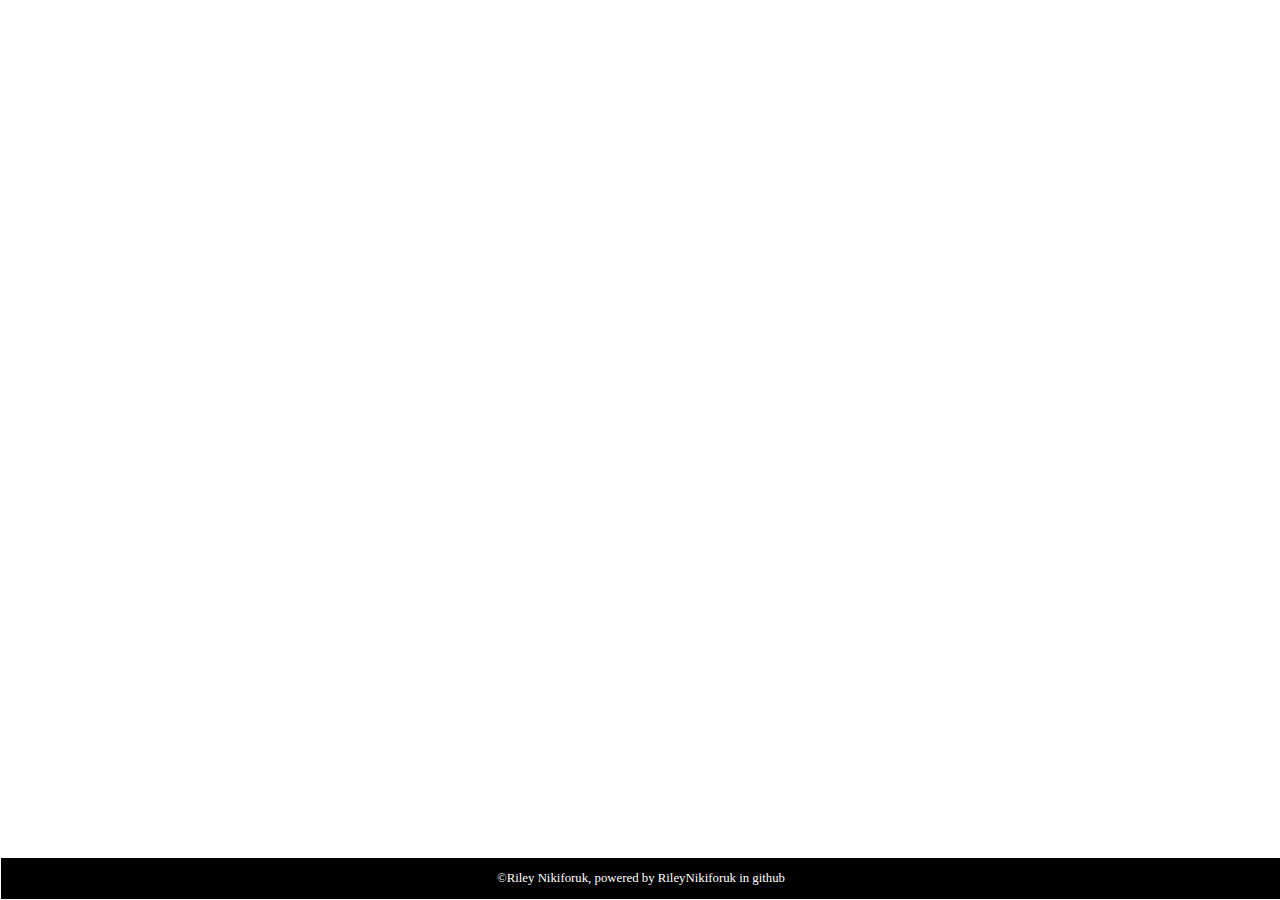
==== Child Pages/About all models of xbox.html @ 4d90442d "update" ====
<!DOCTYPE html>
<html>
    <head>
        <!-- used by the keyboard -->
        <meta charset="utf-8">

        <title>About all modles of Xbox</title>

        <!-- Used by Browser or Google Search -->
        <meta name="auther" content="Riley Nikiforuk">
        <meta name="description" content="promotion website by building a simple website on xbox">
        <meta name="Keywords" content="modles, boilerplate, starter code, promotion, xbox">
        <meta name="viewport" content="width=device-width, initial-scale=1.0">
        <!-- Content give value for name or http-equiv attribute, text entry in string or array string -->

        <!-- meta http-equiv="default-style" content=""--> <!-- content matches css link exactly-->

        <!-- Other meta attributes to be aware of -->

        <!-- meta http-equiv="refresh" content="30"-->
        <!-- Content forces a Internet Request to refresh webpage every "time value in seconds" -->
        <!-- Use this when refreshes are needed -->

        <!-- meta http-equiv="content-type" content="text/html; charset=UTF-8" -->
        <!-- Already specified in the charset above-->

        <!-- Cyber Security Note about JavaScript in Browsers-->


        <link href="../StyleSheet.css" rel="stylesheet" type="text/css">

        <noscript>Running JavaScript is not necessary in this HTML page ... FYI: your Feature to execute scripts is turned off</noscript>

    </head>
    <body>
        <header><h1 style="font-size:5vw; text-align:center; color:white">Information about different modles of Xbox</h1></header>
        <nav></nav>
        <aside></aside>
        <main>
            <img src="" alt="" title="" style="width:25%;height:auto">
            <img src="https://uk.static.webuy.com/product_images/Gaming/Xbox%20360%20Consoles/SXB3XBOE021_l.jpg" alt="" title="Xbox 360" style="width:25%;height:auto">
            <p style="color:white">This is the Xbox 360 the first modle Microsoft ever made. It was released in November of 2005. It could cost you anywhere from $64-$165 depending on the mount of storage you want.</p>
        </main>
        <section></section>
        <article></article>
        <footer></footer>
    </body>


    <footer class="footer" style="font-size: 1vw">
        <p style="color:white">&copy;Riley Nikiforuk, powered by RileyNikiforuk in github</p>
    </footer>
</html>
---- StyleSheet.css ----
header {
    padding:15px;
}

body {
    background-image: url(https://wallpaperaccess.com/full/891537.jpg);
}

nav {
}

menu {
    width: 25%;
}

main {
    width: 50%;
}

section {
}

aside {
    width: 25%;
}

article {
}

footer {
    position: fixed;
    left: 0;
    bottom: 0;
    width: 100%;
    color: white;
    text-align: center;
    background: black;
    border: 1px solid white;
}

div {
    padding: 15px;
}
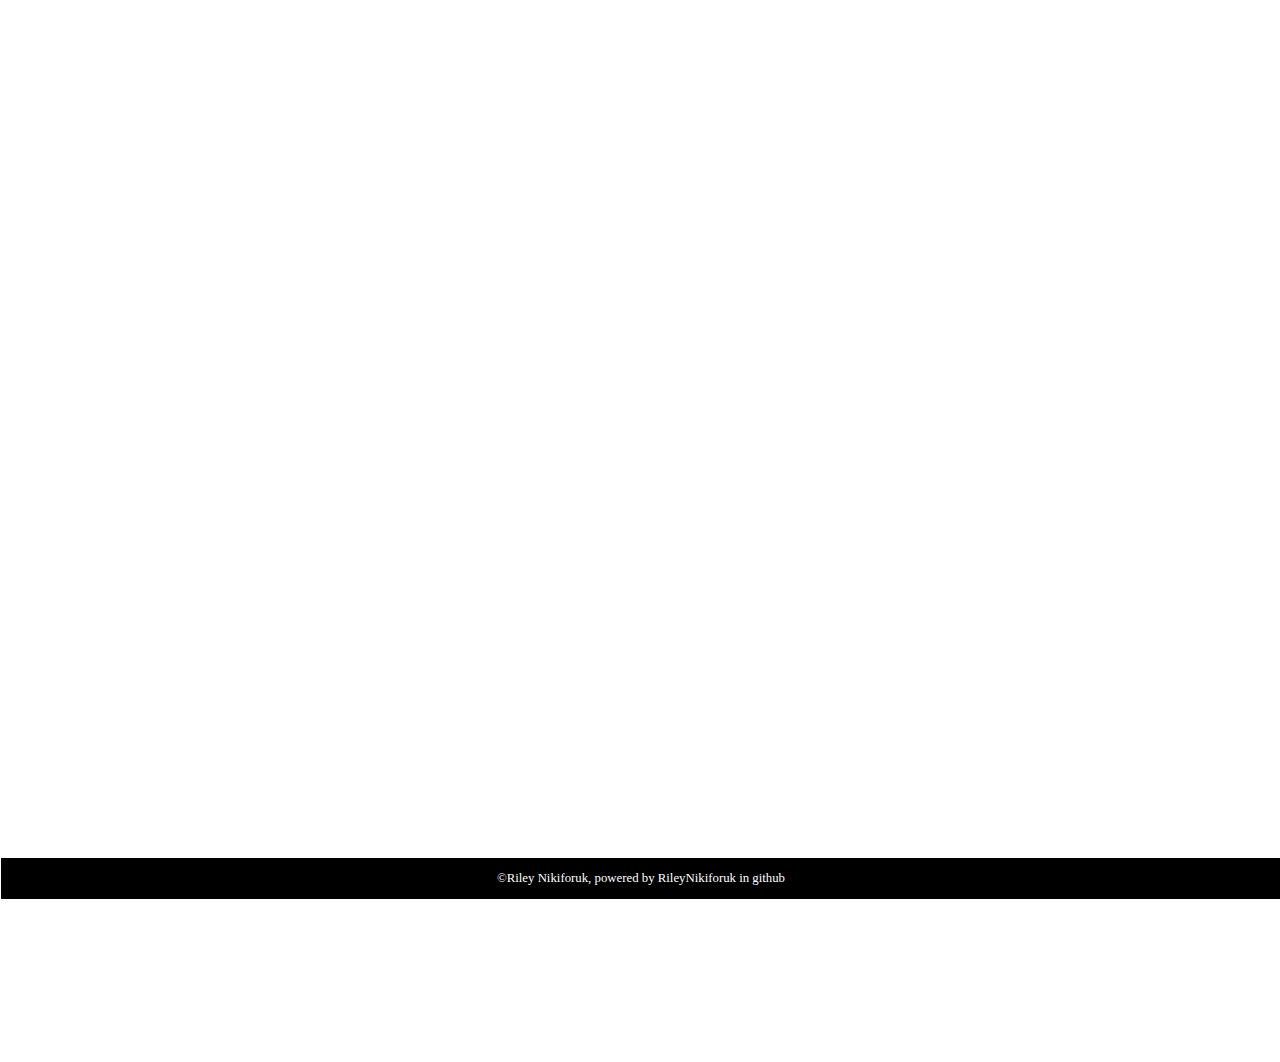
==== commit 54bcde21: "update" ====
--- a/Child Pages/About all models of xbox.html
+++ b/Child Pages/About all models of xbox.html
@@ -33,13 +33,51 @@
 
     </head>
     <body>
-        <header><h1 style="font-size:5vw; text-align:center; color:white">Information about different modles of Xbox</h1></header>
+        <header><h1 style="font-size:5vw; text-align:center; color:white">Information about different models of Xbox</h1></header>
         <nav></nav>
         <aside></aside>
         <main>
-            <img src="" alt="" title="" style="width:25%;height:auto">
-            <img src="https://uk.static.webuy.com/product_images/Gaming/Xbox%20360%20Consoles/SXB3XBOE021_l.jpg" alt="" title="Xbox 360" style="width:25%;height:auto">
-            <p style="color:white">This is the Xbox 360 the first modle Microsoft ever made. It was released in November of 2005. It could cost you anywhere from $64-$165 depending on the mount of storage you want.</p>
+            <p><img src="https://www.lifewire.com/thmb/AWMk8FUwurwdefvZ1n2SXog3fXk=/2000x1333/filters:fill(auto,1)/x-box-731a722dbdca4e86919196e580b9385e.jpg" alt="" title="oringinal xbox" style="width:25%;height:auto"></p>
+            <p style="color:white">This is the microsoft original Xbox the first model microsoft has ever made. It was released in November of 2001. The spec are
+                Custom 733 MHz Intel Pentium III "Coppermine-based" processor
+                Memory	64 MB of DDR SDRAM @ 200 MHz
+                Storage	8 or 10 GB internal hard drive (formatted to 8 GB with allotted system reserve and MS Dash), 8 MB memory card
+                Graphics	Nvidia GeForce 3-based NV2A GPU @ 233 MHz[8]
+                Controller input	4 Xbox controller ports (proprietary USB interface; wireless controllers not supported directly—third-party wireless controllers require a wired base unit) It could cost you anywhere from $39-$400.</p>
+            <p><img src="https://uk.static.webuy.com/product_images/Gaming/Xbox%20360%20Consoles/SXB3XBOE021_l.jpg" alt="" title="Xbox 360" style="width:25%;height:auto"></p>
+            <p style="color:white">This is the Xbox 360. It was released in November of 2005. The specs are
+                HDD 4GB, 250GB.
+                Processor 3.2GHz PowerPC Tri-Core.
+                Graphics 512MB GDDR3 RAM.
+                RAM 512MB.
+                AV Composite video (S-Video) Component (D-Terminal), VGA.
+                USB 4 USB 2.0 ports.
+                Weight 2.9kg.
+                Ethernet Yes. It could cost you anywhere from $64-$165 depending on the amount of storage you want.</p>
+            <p><img src="https://i.pcmag.com/imagery/reviews/03GkWrdCm6t64dKANnjAGmy-5.fit_scale.size_760x427.v1569478267.jpg" alt="" title="xbox one" style="width:25%;height:auto"></p>
+            <p style="color:white">This is the Xbox One. The Xbox One is powered by an AMD "Jaguar" Accelerated Processing Unit (APU) with two quad-core modules totaling eight x86-64 cores clocked at 1.75 GHz, and 8 GB of DDR3 RAM with a memory bandwidth of 68.3 GB/s. The APU is built on TSMC's 28nm process. It was released in November of 2013. it could cost you anywhere from $35-$100.</p>
+            <p><img src="https://m.media-amazon.com/images/I/619Bmcg-EIL._AC_SX679_.jpg" alt="" title="xbox one s" style="width:25%;height:auto"></p>
+            <p style="color:white">This is the Xbox One S. The specs are
+                Processor Eight core custom AMD APU at 1.75GHz
+                Storage	500GB, 1TB or 2TB launch edition (expandable with external USB hard drive)
+                Memory	8GB DDR3 RAM
+                Graphics Custom Radeon GPU with 1.23 teraflops
+                Ports	HDMI-in; HDMI-out; one front-facing USB 3.0; two rear-facing USB 3.0; IR receiver/blaster; SPDIF digital audio; Ethernet
+                Optical Drive	4K UHD Blu Ray. It was released in November of 2016. It will cost you $299 brand new.</p>
+            <p><img src="https://blogs-images.forbes.com/erikkain/files/2017/11/xbox-one-x.jpg" alt="" title="xbox one x" style="width:25%;height:auto"></p>
+            <p style="color:white">This is the Xbox one x. the specs are 
+                CPU: Eight-core 2.3GHz custom AMD.
+                GPU: Six teraflops 1172 MHz.
+                RAM: 12GB GDDR5.
+                Frame rate: Up to 60 fps.
+                Resolution: Up to 4K.
+                Optical: HD Blu-Ray disk drive.
+                Storage: 1TB HDD. It was released in November of 2017. It will cost you $479.99 brand new and around $350 used.</p>
+            <p><img src="https://m.media-amazon.com/images/I/519hx4IVRzL._AC_SY500_.jpg" alt="" title="xbox series s" style="width:25%;height:auto"></p>
+            <p style="color:white"></p>
+            <p><img src="https://i.gadgets360cdn.com/products/large/xbox-series-x-db-1252x800-1576214218.jpg" alt="" title="xbox series x" style="width:25%;height:auto"></p>
+            <p style="color:white"></p>
+            <br><br><br>
         </main>
         <section></section>
         <article></article>
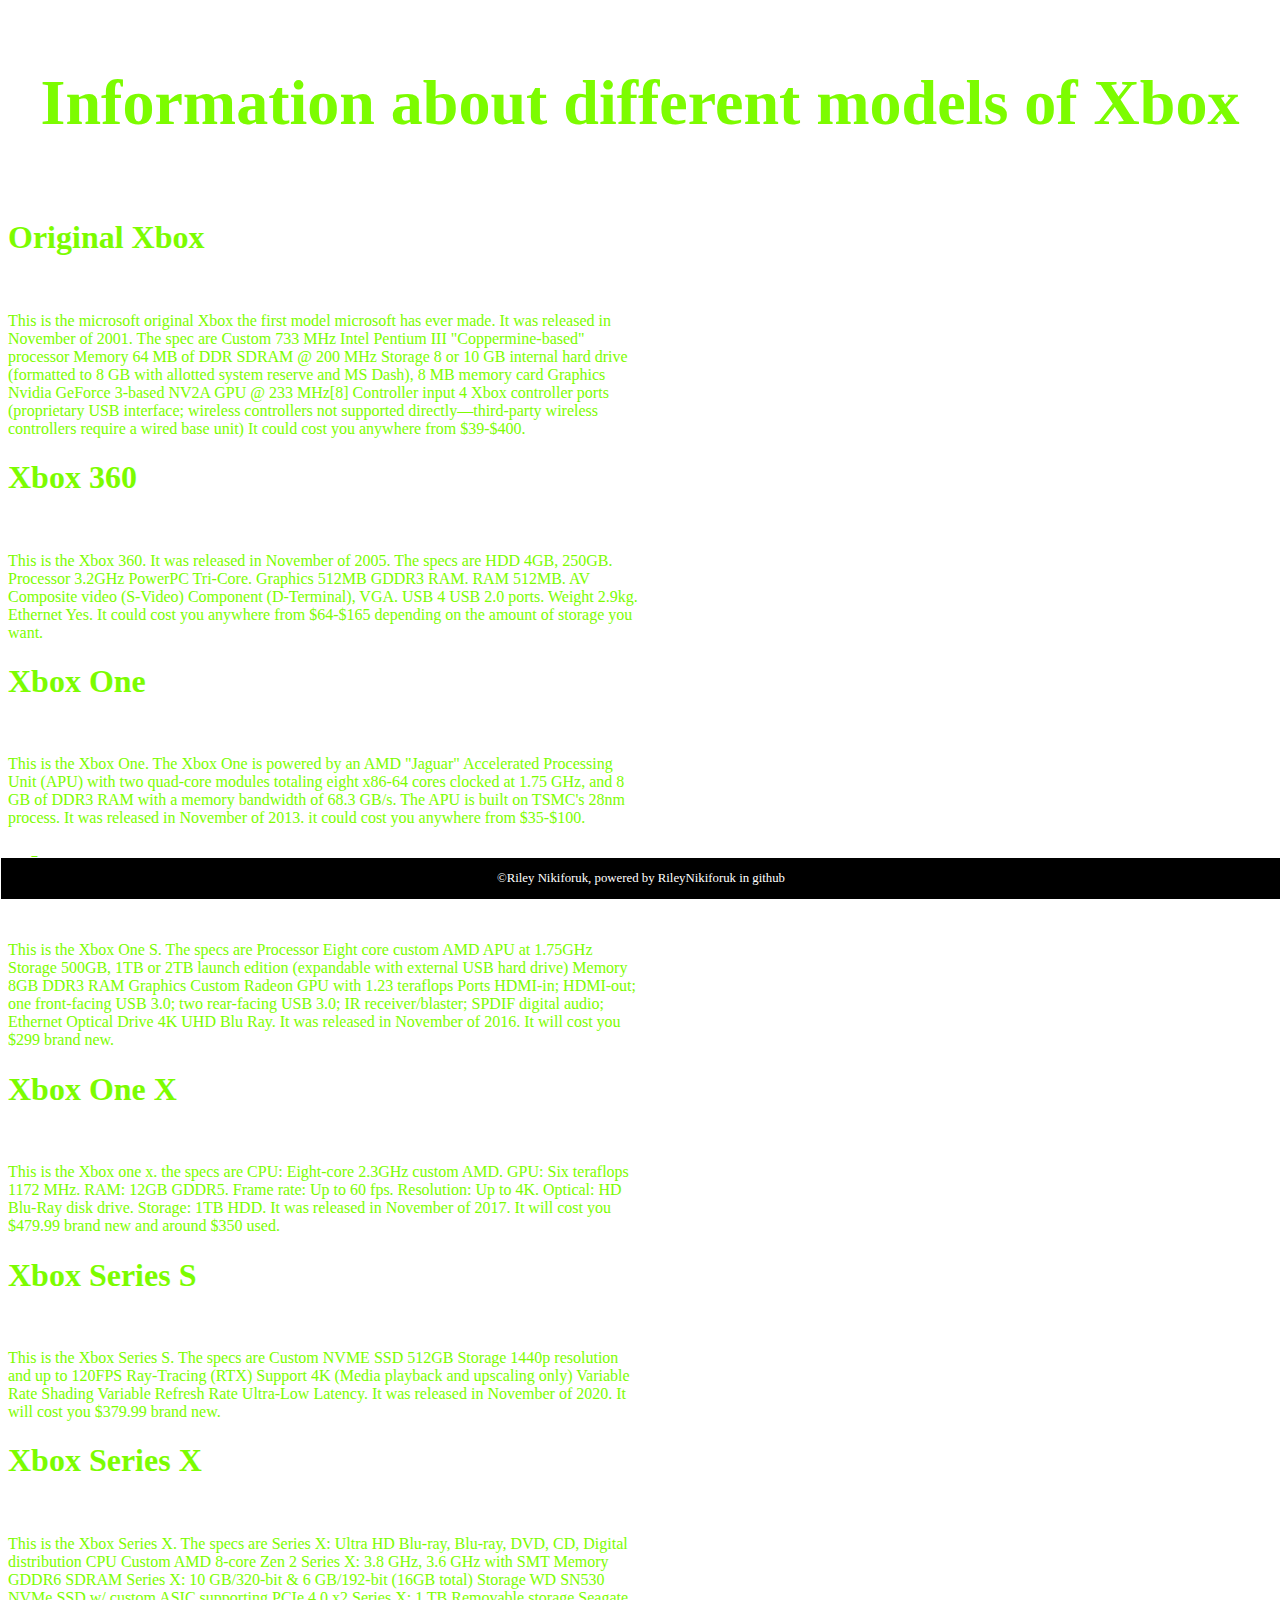
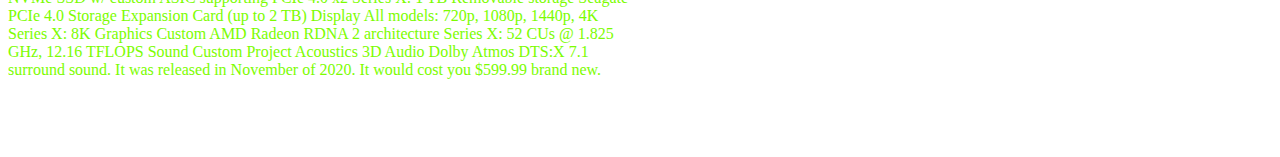
==== commit e822bf47: "update" ====
--- a/Child Pages/About all models of xbox.html
+++ b/Child Pages/About all models of xbox.html
@@ -4,7 +4,7 @@
         <!-- used by the keyboard -->
         <meta charset="utf-8">
 
-        <title>About all modles of Xbox</title>
+        <title>About all models of Xbox</title>
 
         <!-- Used by Browser or Google Search -->
         <meta name="auther" content="Riley Nikiforuk">
@@ -33,19 +33,21 @@
 
     </head>
     <body>
-        <header><h1 style="font-size:5vw; text-align:center; color:white">Information about different models of Xbox</h1></header>
+        <header><h1 style="font-size:5vw; text-align:center; color:lawngreen">Information about different models of Xbox</h1></header>
         <nav></nav>
         <aside></aside>
-        <main>
+        <main style="color:lawngreen">
+            <p><h1>Original Xbox</h1></p>
             <p><img src="https://www.lifewire.com/thmb/AWMk8FUwurwdefvZ1n2SXog3fXk=/2000x1333/filters:fill(auto,1)/x-box-731a722dbdca4e86919196e580b9385e.jpg" alt="" title="oringinal xbox" style="width:25%;height:auto"></p>
-            <p style="color:white">This is the microsoft original Xbox the first model microsoft has ever made. It was released in November of 2001. The spec are
+            <p>This is the microsoft original Xbox the first model microsoft has ever made. It was released in November of 2001. The spec are
                 Custom 733 MHz Intel Pentium III "Coppermine-based" processor
                 Memory	64 MB of DDR SDRAM @ 200 MHz
                 Storage	8 or 10 GB internal hard drive (formatted to 8 GB with allotted system reserve and MS Dash), 8 MB memory card
                 Graphics	Nvidia GeForce 3-based NV2A GPU @ 233 MHz[8]
                 Controller input	4 Xbox controller ports (proprietary USB interface; wireless controllers not supported directly—third-party wireless controllers require a wired base unit) It could cost you anywhere from $39-$400.</p>
+            <p><h1>Xbox 360</h1></p>
             <p><img src="https://uk.static.webuy.com/product_images/Gaming/Xbox%20360%20Consoles/SXB3XBOE021_l.jpg" alt="" title="Xbox 360" style="width:25%;height:auto"></p>
-            <p style="color:white">This is the Xbox 360. It was released in November of 2005. The specs are
+            <p>This is the Xbox 360. It was released in November of 2005. The specs are
                 HDD 4GB, 250GB.
                 Processor 3.2GHz PowerPC Tri-Core.
                 Graphics 512MB GDDR3 RAM.
@@ -54,18 +56,21 @@
                 USB 4 USB 2.0 ports.
                 Weight 2.9kg.
                 Ethernet Yes. It could cost you anywhere from $64-$165 depending on the amount of storage you want.</p>
+                <p><h1>Xbox One</h1></p>
             <p><img src="https://i.pcmag.com/imagery/reviews/03GkWrdCm6t64dKANnjAGmy-5.fit_scale.size_760x427.v1569478267.jpg" alt="" title="xbox one" style="width:25%;height:auto"></p>
-            <p style="color:white">This is the Xbox One. The Xbox One is powered by an AMD "Jaguar" Accelerated Processing Unit (APU) with two quad-core modules totaling eight x86-64 cores clocked at 1.75 GHz, and 8 GB of DDR3 RAM with a memory bandwidth of 68.3 GB/s. The APU is built on TSMC's 28nm process. It was released in November of 2013. it could cost you anywhere from $35-$100.</p>
+            <p>This is the Xbox One. The Xbox One is powered by an AMD "Jaguar" Accelerated Processing Unit (APU) with two quad-core modules totaling eight x86-64 cores clocked at 1.75 GHz, and 8 GB of DDR3 RAM with a memory bandwidth of 68.3 GB/s. The APU is built on TSMC's 28nm process. It was released in November of 2013. it could cost you anywhere from $35-$100.</p>
+            <p><h1>Xbox One S</h1></p>
             <p><img src="https://m.media-amazon.com/images/I/619Bmcg-EIL._AC_SX679_.jpg" alt="" title="xbox one s" style="width:25%;height:auto"></p>
-            <p style="color:white">This is the Xbox One S. The specs are
+            <p>This is the Xbox One S. The specs are
                 Processor Eight core custom AMD APU at 1.75GHz
                 Storage	500GB, 1TB or 2TB launch edition (expandable with external USB hard drive)
                 Memory	8GB DDR3 RAM
                 Graphics Custom Radeon GPU with 1.23 teraflops
                 Ports	HDMI-in; HDMI-out; one front-facing USB 3.0; two rear-facing USB 3.0; IR receiver/blaster; SPDIF digital audio; Ethernet
                 Optical Drive	4K UHD Blu Ray. It was released in November of 2016. It will cost you $299 brand new.</p>
+                <p><h1>Xbox One X</h1></p>
             <p><img src="https://blogs-images.forbes.com/erikkain/files/2017/11/xbox-one-x.jpg" alt="" title="xbox one x" style="width:25%;height:auto"></p>
-            <p style="color:white">This is the Xbox one x. the specs are 
+            <p>This is the Xbox one x. the specs are 
                 CPU: Eight-core 2.3GHz custom AMD.
                 GPU: Six teraflops 1172 MHz.
                 RAM: 12GB GDDR5.
@@ -73,10 +78,41 @@
                 Resolution: Up to 4K.
                 Optical: HD Blu-Ray disk drive.
                 Storage: 1TB HDD. It was released in November of 2017. It will cost you $479.99 brand new and around $350 used.</p>
+            <p><h1>Xbox Series S</h1></p>
             <p><img src="https://m.media-amazon.com/images/I/519hx4IVRzL._AC_SY500_.jpg" alt="" title="xbox series s" style="width:25%;height:auto"></p>
-            <p style="color:white"></p>
+            <p>This is the Xbox Series S. The specs are 
+                Custom NVME SSD 512GB Storage
+                1440p resolution and up to 120FPS
+                Ray-Tracing (RTX) Support
+                4K (Media playback and upscaling only)
+                Variable Rate Shading
+                Variable Refresh Rate
+                Ultra-Low Latency. It was released in November of 2020. It will cost you $379.99 brand new.</p>
+                <p><h1>Xbox Series X</h1></p>
             <p><img src="https://i.gadgets360cdn.com/products/large/xbox-series-x-db-1252x800-1576214218.jpg" alt="" title="xbox series x" style="width:25%;height:auto"></p>
-            <p style="color:white"></p>
+            <p>This is the Xbox Series X. The specs are
+                Series X: Ultra HD Blu-ray, Blu-ray, DVD, CD, Digital distribution
+                CPU	
+                Custom AMD 8-core Zen 2
+                Series X: 3.8 GHz, 3.6 GHz with SMT
+                Memory	
+                GDDR6 SDRAM
+                Series X: 10 GB/320-bit & 6 GB/192-bit (16GB total)
+                Storage	
+                WD SN530 NVMe SSD w/ custom ASIC supporting PCIe 4.0 x2
+                Series X: 1 TB
+                Removable storage Seagate PCIe 4.0 Storage Expansion Card (up to 2 TB)
+                Display	
+                All models: 720p, 1080p, 1440p, 4K
+                Series X: 8K
+                Graphics	
+                Custom AMD Radeon RDNA 2 architecture
+                Series X: 52 CUs @ 1.825 GHz, 12.16 TFLOPS
+                Sound	
+                Custom Project Acoustics 3D Audio
+                Dolby Atmos
+                DTS:X
+                7.1 surround sound. It was released in November of 2020. It would cost you $599.99 brand new.</p>
             <br><br><br>
         </main>
         <section></section>
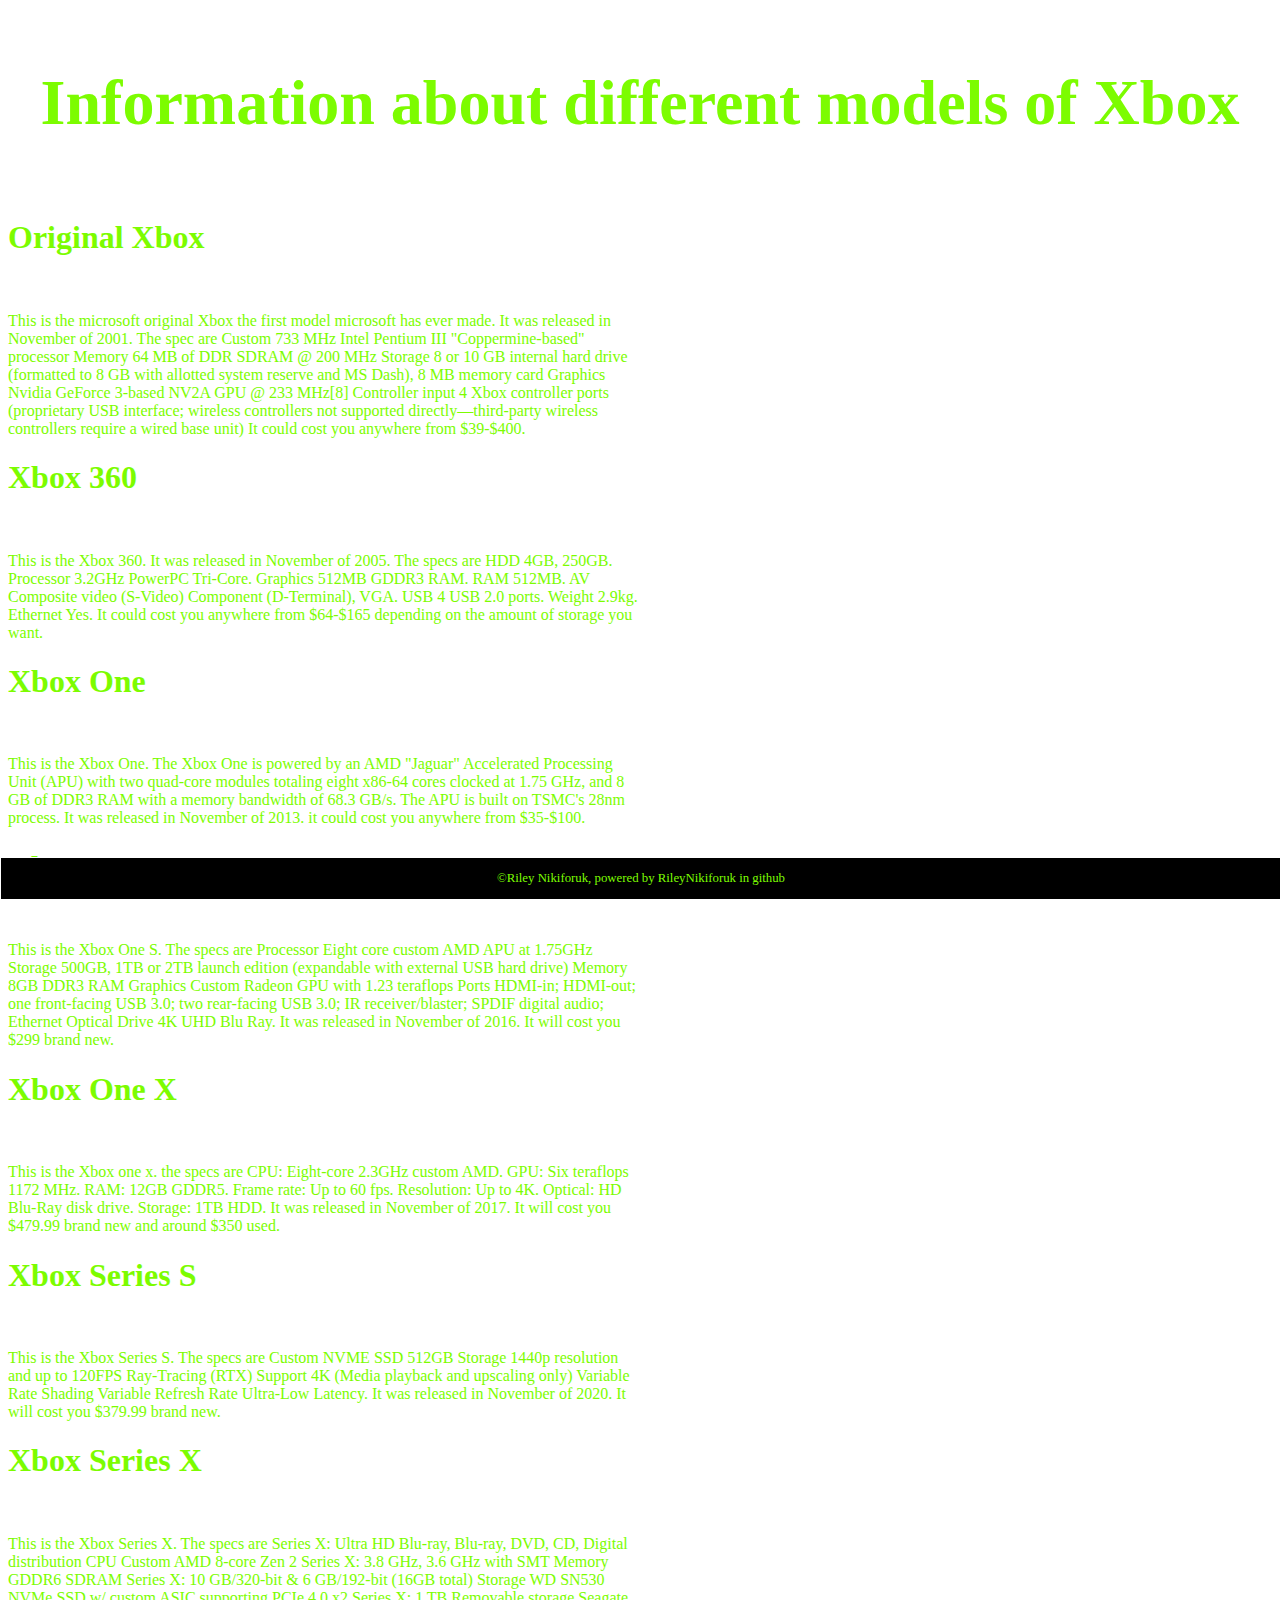
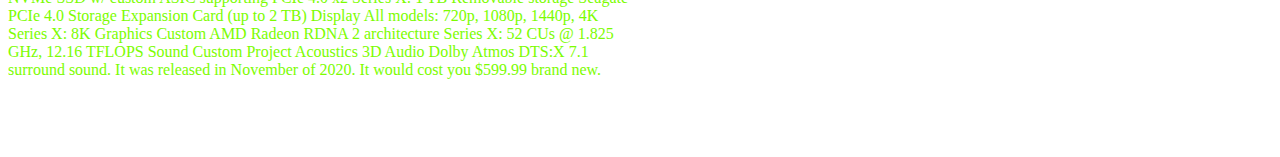
==== commit 1ad039ab: "update" ====
--- a/Child Pages/About all models of xbox.html
+++ b/Child Pages/About all models of xbox.html
@@ -122,6 +122,6 @@
 
 
     <footer class="footer" style="font-size: 1vw">
-        <p style="color:white">&copy;Riley Nikiforuk, powered by RileyNikiforuk in github</p>
+        <p>&copy;Riley Nikiforuk, powered by RileyNikiforuk in github</p>
     </footer>
 </html>--- a/StyleSheet.css
+++ b/StyleSheet.css
@@ -32,7 +32,7 @@
     left: 0;
     bottom: 0;
     width: 100%;
-    color: white;
+    color: lawngreen;
     text-align: center;
     background: black;
     border: 1px solid white;
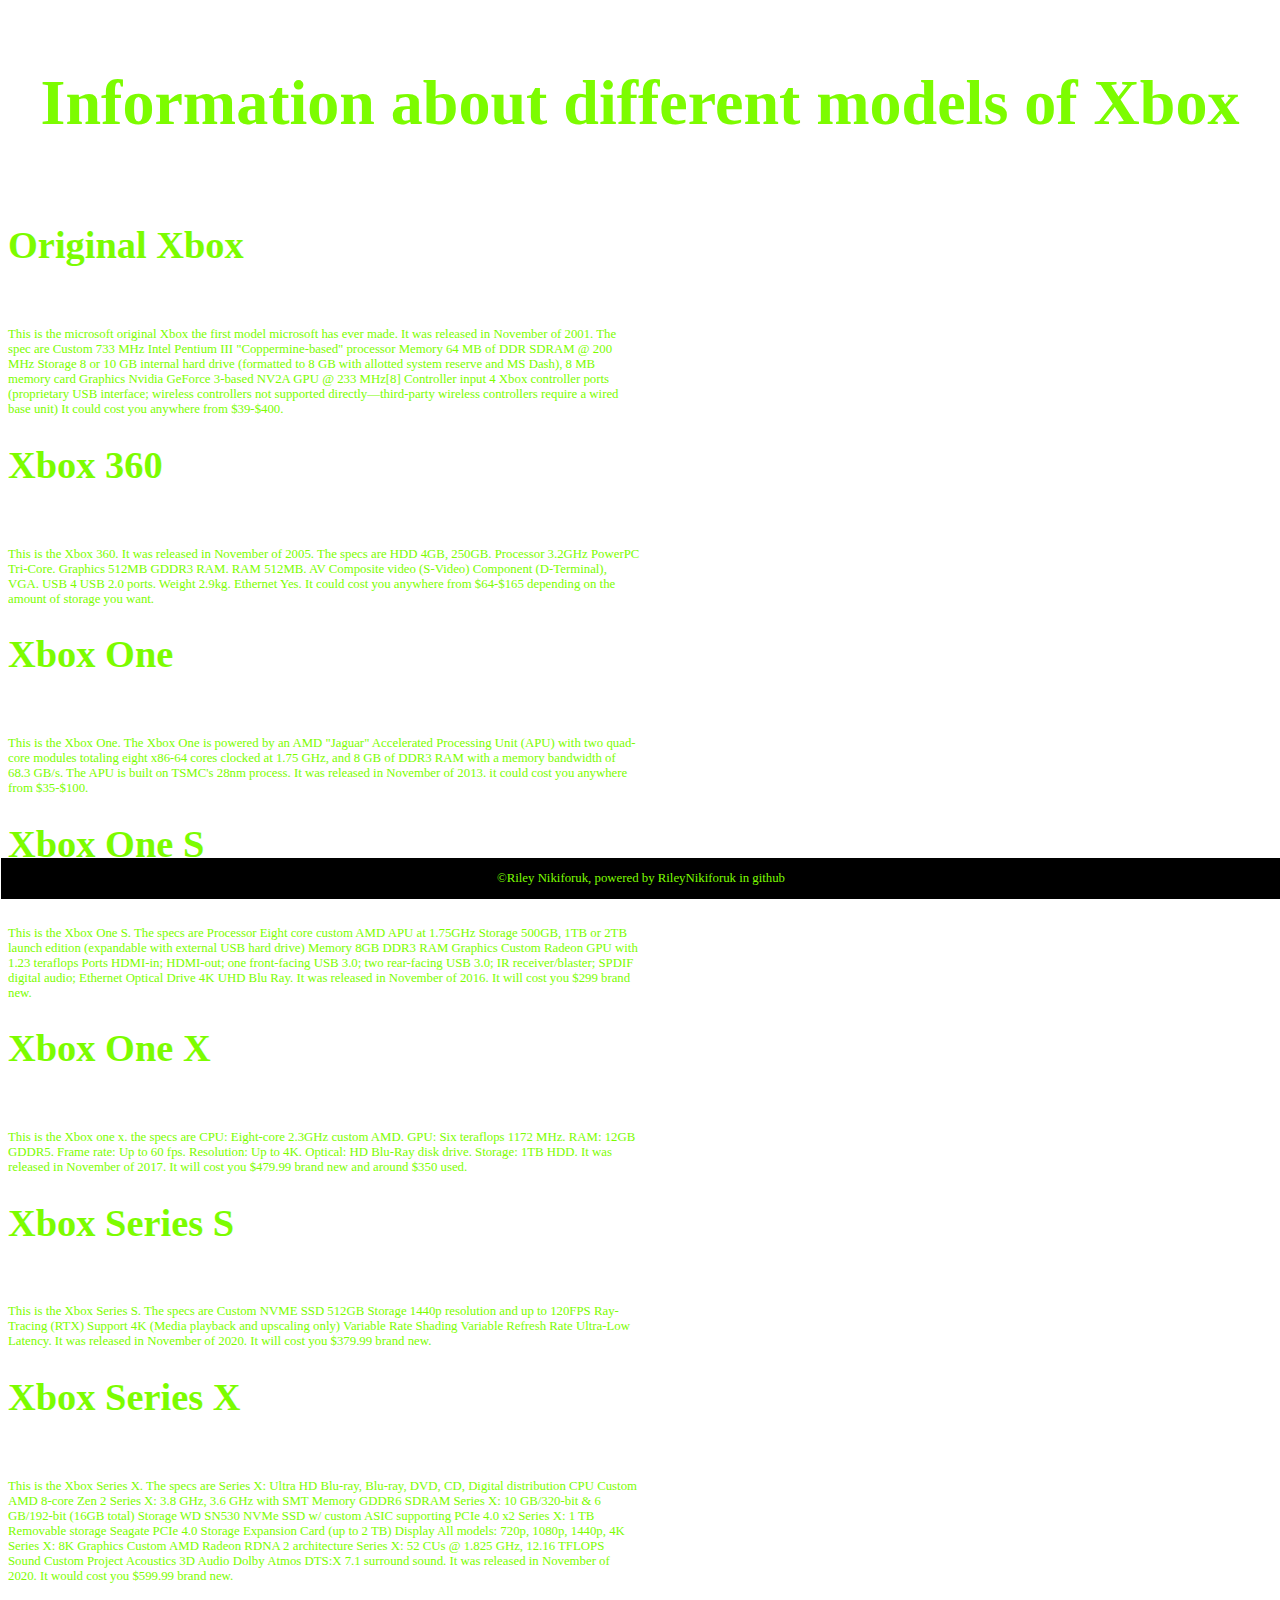
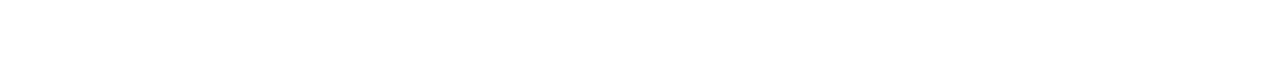
==== commit 261d53bd: "update" ====
--- a/Child Pages/About all models of xbox.html
+++ b/Child Pages/About all models of xbox.html
@@ -37,17 +37,17 @@
         <nav></nav>
         <aside></aside>
         <main style="color:lawngreen">
-            <p><h1>Original Xbox</h1></p>
+            <p><h1 style="font-size:3vw">Original Xbox</h1></p>
             <p><img src="https://www.lifewire.com/thmb/AWMk8FUwurwdefvZ1n2SXog3fXk=/2000x1333/filters:fill(auto,1)/x-box-731a722dbdca4e86919196e580b9385e.jpg" alt="" title="oringinal xbox" style="width:25%;height:auto"></p>
-            <p>This is the microsoft original Xbox the first model microsoft has ever made. It was released in November of 2001. The spec are
+            <p style="font-size:1vw">This is the microsoft original Xbox the first model microsoft has ever made. It was released in November of 2001. The spec are
                 Custom 733 MHz Intel Pentium III "Coppermine-based" processor
                 Memory	64 MB of DDR SDRAM @ 200 MHz
                 Storage	8 or 10 GB internal hard drive (formatted to 8 GB with allotted system reserve and MS Dash), 8 MB memory card
                 Graphics	Nvidia GeForce 3-based NV2A GPU @ 233 MHz[8]
                 Controller input	4 Xbox controller ports (proprietary USB interface; wireless controllers not supported directly—third-party wireless controllers require a wired base unit) It could cost you anywhere from $39-$400.</p>
-            <p><h1>Xbox 360</h1></p>
+            <p><h1 style="font-size:3vw">Xbox 360</h1></p>
             <p><img src="https://uk.static.webuy.com/product_images/Gaming/Xbox%20360%20Consoles/SXB3XBOE021_l.jpg" alt="" title="Xbox 360" style="width:25%;height:auto"></p>
-            <p>This is the Xbox 360. It was released in November of 2005. The specs are
+            <p style="font-size:1vw">This is the Xbox 360. It was released in November of 2005. The specs are
                 HDD 4GB, 250GB.
                 Processor 3.2GHz PowerPC Tri-Core.
                 Graphics 512MB GDDR3 RAM.
@@ -56,21 +56,21 @@
                 USB 4 USB 2.0 ports.
                 Weight 2.9kg.
                 Ethernet Yes. It could cost you anywhere from $64-$165 depending on the amount of storage you want.</p>
-                <p><h1>Xbox One</h1></p>
+                <p><h1 style="font-size:3vw">Xbox One</h1></p>
             <p><img src="https://i.pcmag.com/imagery/reviews/03GkWrdCm6t64dKANnjAGmy-5.fit_scale.size_760x427.v1569478267.jpg" alt="" title="xbox one" style="width:25%;height:auto"></p>
-            <p>This is the Xbox One. The Xbox One is powered by an AMD "Jaguar" Accelerated Processing Unit (APU) with two quad-core modules totaling eight x86-64 cores clocked at 1.75 GHz, and 8 GB of DDR3 RAM with a memory bandwidth of 68.3 GB/s. The APU is built on TSMC's 28nm process. It was released in November of 2013. it could cost you anywhere from $35-$100.</p>
-            <p><h1>Xbox One S</h1></p>
+            <p style="font-size:1vw">This is the Xbox One. The Xbox One is powered by an AMD "Jaguar" Accelerated Processing Unit (APU) with two quad-core modules totaling eight x86-64 cores clocked at 1.75 GHz, and 8 GB of DDR3 RAM with a memory bandwidth of 68.3 GB/s. The APU is built on TSMC's 28nm process. It was released in November of 2013. it could cost you anywhere from $35-$100.</p>
+            <p><h1 style="font-size:3vw">Xbox One S</h1></p>
             <p><img src="https://m.media-amazon.com/images/I/619Bmcg-EIL._AC_SX679_.jpg" alt="" title="xbox one s" style="width:25%;height:auto"></p>
-            <p>This is the Xbox One S. The specs are
+            <p style="font-size:1vw">This is the Xbox One S. The specs are
                 Processor Eight core custom AMD APU at 1.75GHz
                 Storage	500GB, 1TB or 2TB launch edition (expandable with external USB hard drive)
                 Memory	8GB DDR3 RAM
                 Graphics Custom Radeon GPU with 1.23 teraflops
                 Ports	HDMI-in; HDMI-out; one front-facing USB 3.0; two rear-facing USB 3.0; IR receiver/blaster; SPDIF digital audio; Ethernet
                 Optical Drive	4K UHD Blu Ray. It was released in November of 2016. It will cost you $299 brand new.</p>
-                <p><h1>Xbox One X</h1></p>
+                <p><h1 style="font-size:3vw">Xbox One X</h1></p>
             <p><img src="https://blogs-images.forbes.com/erikkain/files/2017/11/xbox-one-x.jpg" alt="" title="xbox one x" style="width:25%;height:auto"></p>
-            <p>This is the Xbox one x. the specs are 
+            <p style="font-size:1vw">This is the Xbox one x. the specs are 
                 CPU: Eight-core 2.3GHz custom AMD.
                 GPU: Six teraflops 1172 MHz.
                 RAM: 12GB GDDR5.
@@ -78,9 +78,9 @@
                 Resolution: Up to 4K.
                 Optical: HD Blu-Ray disk drive.
                 Storage: 1TB HDD. It was released in November of 2017. It will cost you $479.99 brand new and around $350 used.</p>
-            <p><h1>Xbox Series S</h1></p>
+            <p><h1 style="font-size:3vw">Xbox Series S</h1></p>
             <p><img src="https://m.media-amazon.com/images/I/519hx4IVRzL._AC_SY500_.jpg" alt="" title="xbox series s" style="width:25%;height:auto"></p>
-            <p>This is the Xbox Series S. The specs are 
+            <p style="font-size:1vw">This is the Xbox Series S. The specs are 
                 Custom NVME SSD 512GB Storage
                 1440p resolution and up to 120FPS
                 Ray-Tracing (RTX) Support
@@ -88,9 +88,9 @@
                 Variable Rate Shading
                 Variable Refresh Rate
                 Ultra-Low Latency. It was released in November of 2020. It will cost you $379.99 brand new.</p>
-                <p><h1>Xbox Series X</h1></p>
+                <p><h1 style="font-size:3vw">Xbox Series X</h1></p>
             <p><img src="https://i.gadgets360cdn.com/products/large/xbox-series-x-db-1252x800-1576214218.jpg" alt="" title="xbox series x" style="width:25%;height:auto"></p>
-            <p>This is the Xbox Series X. The specs are
+            <p style="font-size:1vw">This is the Xbox Series X. The specs are
                 Series X: Ultra HD Blu-ray, Blu-ray, DVD, CD, Digital distribution
                 CPU	
                 Custom AMD 8-core Zen 2
